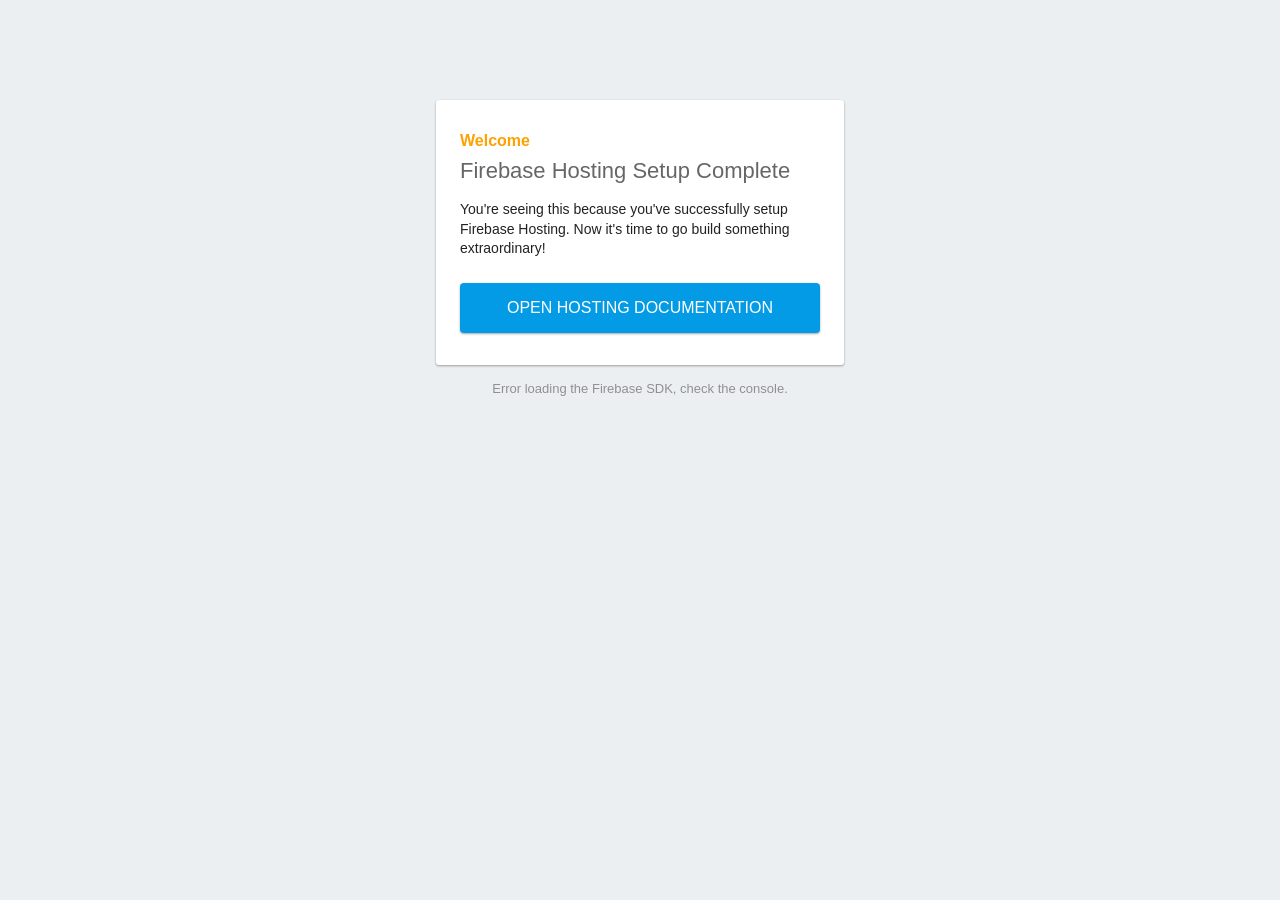
==== public/index.html @ 0179166f "firebase hosting" ====
<!DOCTYPE html>
<html>
  <head>
    <meta charset="utf-8">
    <meta name="viewport" content="width=device-width, initial-scale=1">
    <title>Welcome to Firebase Hosting</title>

    <!-- update the version number as needed -->
    <script defer src="/__/firebase/7.12.0/firebase-app.js"></script>
    <!-- include only the Firebase features as you need -->
    <script defer src="/__/firebase/7.12.0/firebase-auth.js"></script>
    <script defer src="/__/firebase/7.12.0/firebase-database.js"></script>
    <script defer src="/__/firebase/7.12.0/firebase-messaging.js"></script>
    <script defer src="/__/firebase/7.12.0/firebase-storage.js"></script>
    <!-- initialize the SDK after all desired features are loaded -->
    <script defer src="/__/firebase/init.js"></script>

    <style media="screen">
      body { background: #ECEFF1; color: rgba(0,0,0,0.87); font-family: Roboto, Helvetica, Arial, sans-serif; margin: 0; padding: 0; }
      #message { background: white; max-width: 360px; margin: 100px auto 16px; padding: 32px 24px; border-radius: 3px; }
      #message h2 { color: #ffa100; font-weight: bold; font-size: 16px; margin: 0 0 8px; }
      #message h1 { font-size: 22px; font-weight: 300; color: rgba(0,0,0,0.6); margin: 0 0 16px;}
      #message p { line-height: 140%; margin: 16px 0 24px; font-size: 14px; }
      #message a { display: block; text-align: center; background: #039be5; text-transform: uppercase; text-decoration: none; color: white; padding: 16px; border-radius: 4px; }
      #message, #message a { box-shadow: 0 1px 3px rgba(0,0,0,0.12), 0 1px 2px rgba(0,0,0,0.24); }
      #load { color: rgba(0,0,0,0.4); text-align: center; font-size: 13px; }
      @media (max-width: 600px) {
        body, #message { margin-top: 0; background: white; box-shadow: none; }
        body { border-top: 16px solid #ffa100; }
      }
    </style>
  </head>
  <body>
    <div id="message">
      <h2>Welcome</h2>
      <h1>Firebase Hosting Setup Complete</h1>
      <p>You're seeing this because you've successfully setup Firebase Hosting. Now it's time to go build something extraordinary!</p>
      <a target="_blank" href="https://firebase.google.com/docs/hosting/">Open Hosting Documentation</a>
    </div>
    <p id="load">Firebase SDK Loading&hellip;</p>

    <script>
      document.addEventListener('DOMContentLoaded', function() {
        // // 🔥🔥🔥🔥🔥🔥🔥🔥🔥🔥🔥🔥🔥🔥🔥🔥🔥🔥🔥🔥🔥🔥🔥🔥🔥🔥🔥🔥🔥🔥🔥
        // // The Firebase SDK is initialized and available here!
        //
        // firebase.auth().onAuthStateChanged(user => { });
        // firebase.database().ref('/path/to/ref').on('value', snapshot => { });
        // firebase.messaging().requestPermission().then(() => { });
        // firebase.storage().ref('/path/to/ref').getDownloadURL().then(() => { });
        //
        // // 🔥🔥🔥🔥🔥🔥🔥🔥🔥🔥🔥🔥🔥🔥🔥🔥🔥🔥🔥🔥🔥🔥🔥🔥🔥🔥🔥🔥🔥🔥🔥

        try {
          let app = firebase.app();
          let features = ['auth', 'database', 'messaging', 'storage'].filter(feature => typeof app[feature] === 'function');
          document.getElementById('load').innerHTML = `Firebase SDK loaded with ${features.join(', ')}`;
        } catch (e) {
          console.error(e);
          document.getElementById('load').innerHTML = 'Error loading the Firebase SDK, check the console.';
        }
      });
    </script>
  </body>
</html>
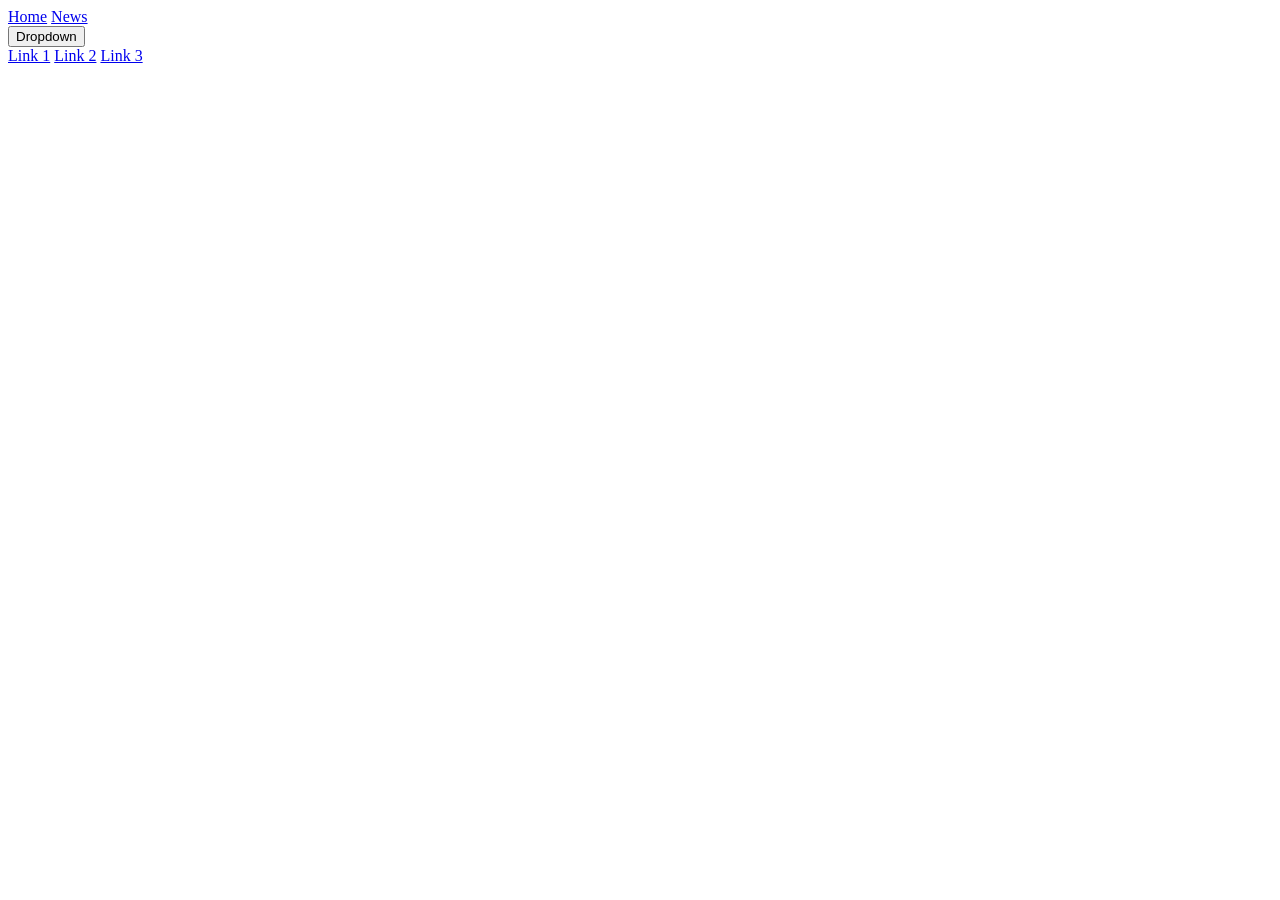
==== commit 18c959cb: "create pages + add topbar" ====
--- a/public/index.html
+++ b/public/index.html
@@ -3,63 +3,21 @@
   <head>
     <meta charset="utf-8">
     <meta name="viewport" content="width=device-width, initial-scale=1">
-    <title>Welcome to Firebase Hosting</title>
-
-    <!-- update the version number as needed -->
-    <script defer src="/__/firebase/7.12.0/firebase-app.js"></script>
-    <!-- include only the Firebase features as you need -->
-    <script defer src="/__/firebase/7.12.0/firebase-auth.js"></script>
-    <script defer src="/__/firebase/7.12.0/firebase-database.js"></script>
-    <script defer src="/__/firebase/7.12.0/firebase-messaging.js"></script>
-    <script defer src="/__/firebase/7.12.0/firebase-storage.js"></script>
-    <!-- initialize the SDK after all desired features are loaded -->
-    <script defer src="/__/firebase/init.js"></script>
-
-    <style media="screen">
-      body { background: #ECEFF1; color: rgba(0,0,0,0.87); font-family: Roboto, Helvetica, Arial, sans-serif; margin: 0; padding: 0; }
-      #message { background: white; max-width: 360px; margin: 100px auto 16px; padding: 32px 24px; border-radius: 3px; }
-      #message h2 { color: #ffa100; font-weight: bold; font-size: 16px; margin: 0 0 8px; }
-      #message h1 { font-size: 22px; font-weight: 300; color: rgba(0,0,0,0.6); margin: 0 0 16px;}
-      #message p { line-height: 140%; margin: 16px 0 24px; font-size: 14px; }
-      #message a { display: block; text-align: center; background: #039be5; text-transform: uppercase; text-decoration: none; color: white; padding: 16px; border-radius: 4px; }
-      #message, #message a { box-shadow: 0 1px 3px rgba(0,0,0,0.12), 0 1px 2px rgba(0,0,0,0.24); }
-      #load { color: rgba(0,0,0,0.4); text-align: center; font-size: 13px; }
-      @media (max-width: 600px) {
-        body, #message { margin-top: 0; background: white; box-shadow: none; }
-        body { border-top: 16px solid #ffa100; }
-      }
-    </style>
   </head>
   <body>
-    <div id="message">
-      <h2>Welcome</h2>
-      <h1>Firebase Hosting Setup Complete</h1>
-      <p>You're seeing this because you've successfully setup Firebase Hosting. Now it's time to go build something extraordinary!</p>
-      <a target="_blank" href="https://firebase.google.com/docs/hosting/">Open Hosting Documentation</a>
+    <div class="navbar">
+      <a href="index.html">Home</a>
+      <a href="#news">News</a>
+      <div class="dropdown">
+        <button class="dropbtn">Dropdown
+          <i class="fa fa-caret-down"></i>
+        </button>
+        <div class="dropdown-content">
+          <a href="#">Link 1</a>
+          <a href="#">Link 2</a>
+          <a href="#">Link 3</a>
+        </div>
+      </div>
     </div>
-    <p id="load">Firebase SDK Loading&hellip;</p>
-
-    <script>
-      document.addEventListener('DOMContentLoaded', function() {
-        // // 🔥🔥🔥🔥🔥🔥🔥🔥🔥🔥🔥🔥🔥🔥🔥🔥🔥🔥🔥🔥🔥🔥🔥🔥🔥🔥🔥🔥🔥🔥🔥
-        // // The Firebase SDK is initialized and available here!
-        //
-        // firebase.auth().onAuthStateChanged(user => { });
-        // firebase.database().ref('/path/to/ref').on('value', snapshot => { });
-        // firebase.messaging().requestPermission().then(() => { });
-        // firebase.storage().ref('/path/to/ref').getDownloadURL().then(() => { });
-        //
-        // // 🔥🔥🔥🔥🔥🔥🔥🔥🔥🔥🔥🔥🔥🔥🔥🔥🔥🔥🔥🔥🔥🔥🔥🔥🔥🔥🔥🔥🔥🔥🔥
-
-        try {
-          let app = firebase.app();
-          let features = ['auth', 'database', 'messaging', 'storage'].filter(feature => typeof app[feature] === 'function');
-          document.getElementById('load').innerHTML = `Firebase SDK loaded with ${features.join(', ')}`;
-        } catch (e) {
-          console.error(e);
-          document.getElementById('load').innerHTML = 'Error loading the Firebase SDK, check the console.';
-        }
-      });
-    </script>
   </body>
 </html>
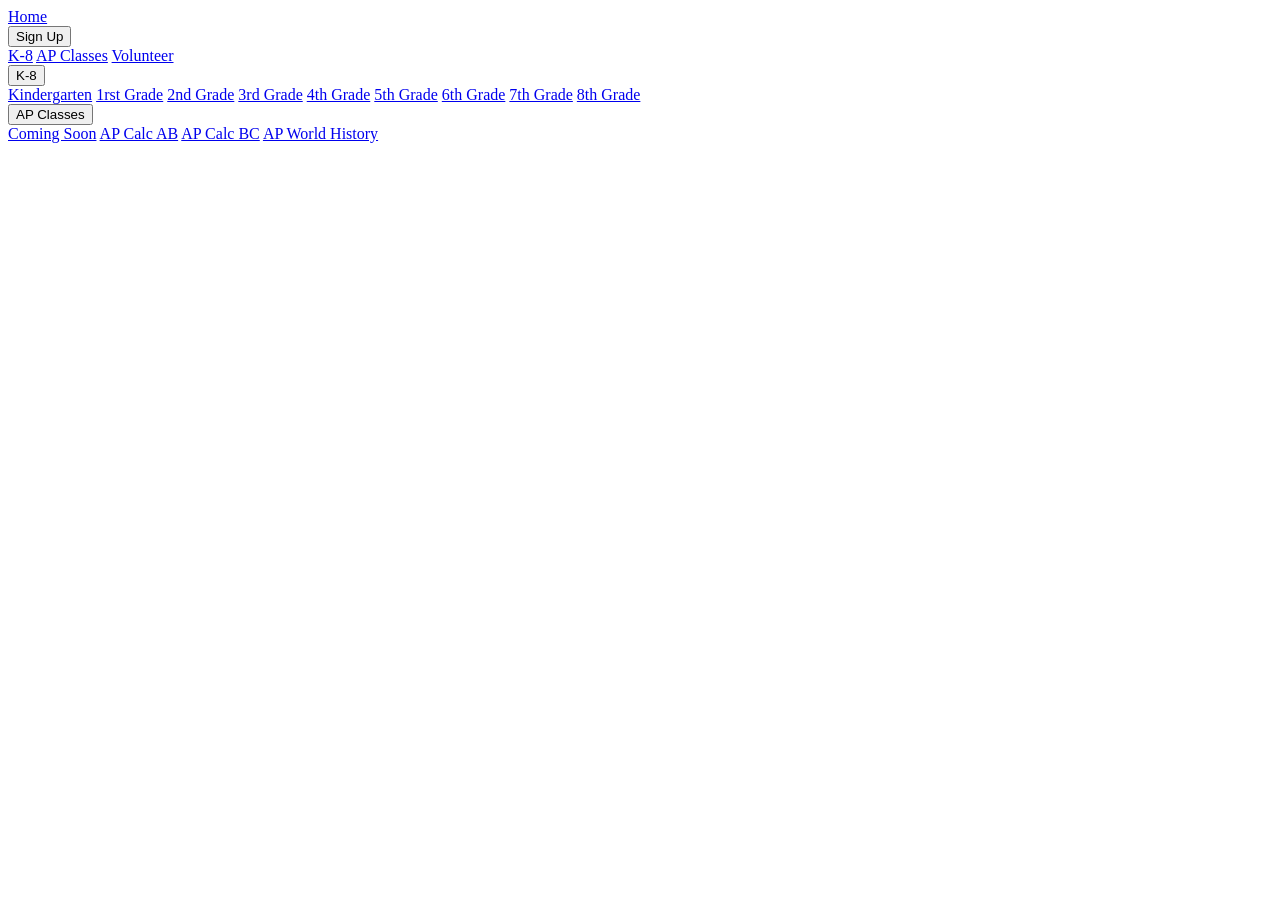
==== commit 30db4ec8: "topbar link update" ====
--- a/public/index.html
+++ b/public/index.html
@@ -7,17 +7,45 @@
   <body>
     <div class="navbar">
       <a href="index.html">Home</a>
-      <a href="#news">News</a>
       <div class="dropdown">
-        <button class="dropbtn">Dropdown
+        <button class="dropbtn"> Sign Up
           <i class="fa fa-caret-down"></i>
         </button>
         <div class="dropdown-content">
-          <a href="#">Link 1</a>
-          <a href="#">Link 2</a>
-          <a href="#">Link 3</a>
+          <a href="k8_signup.html">K-8</a>
+          <a href="ap_signup.html">AP Classes</a>
+          <a href="volunteer_signup.html">Volunteer</a>
+        </div>
+      </div>
+      <div class="dropdown">
+        <button class="dropbtn"> K-8
+          <i class="fa fa-caret-down"></i>
+        </button>
+        <div class="dropdown-content">
+          <a href="kg.html">Kindergarten</a>
+          <a href="gr1.html">1rst Grade</a>
+          <a href="gr2.html">2nd Grade</a>
+          <a href="gr3.html">3rd Grade</a>
+          <a href="gr4.html">4th Grade</a>
+          <a href="gr5.html">5th Grade</a>
+          <a href="gr6.html">6th Grade</a>
+          <a href="gr7.html">7th Grade</a>
+          <a href="gr8.html">8th Grade</a>
+        </div>
+      </div>
+      <div class="dropdown">
+        <button class="dropbtn"> AP Classes
+          <i class="fa fa-caret-down"></i>
+        </button>
+        <div class="dropdown-content">
+          <a href="kg.html">Coming Soon</a>
+          <a href="calc_ab.html">AP Calc AB</a>
+          <a href="calc_bc.html">AP Calc BC</a>
+          <a href="whap.html">AP World History</a>
         </div>
       </div>
     </div>
+
+
   </body>
 </html>
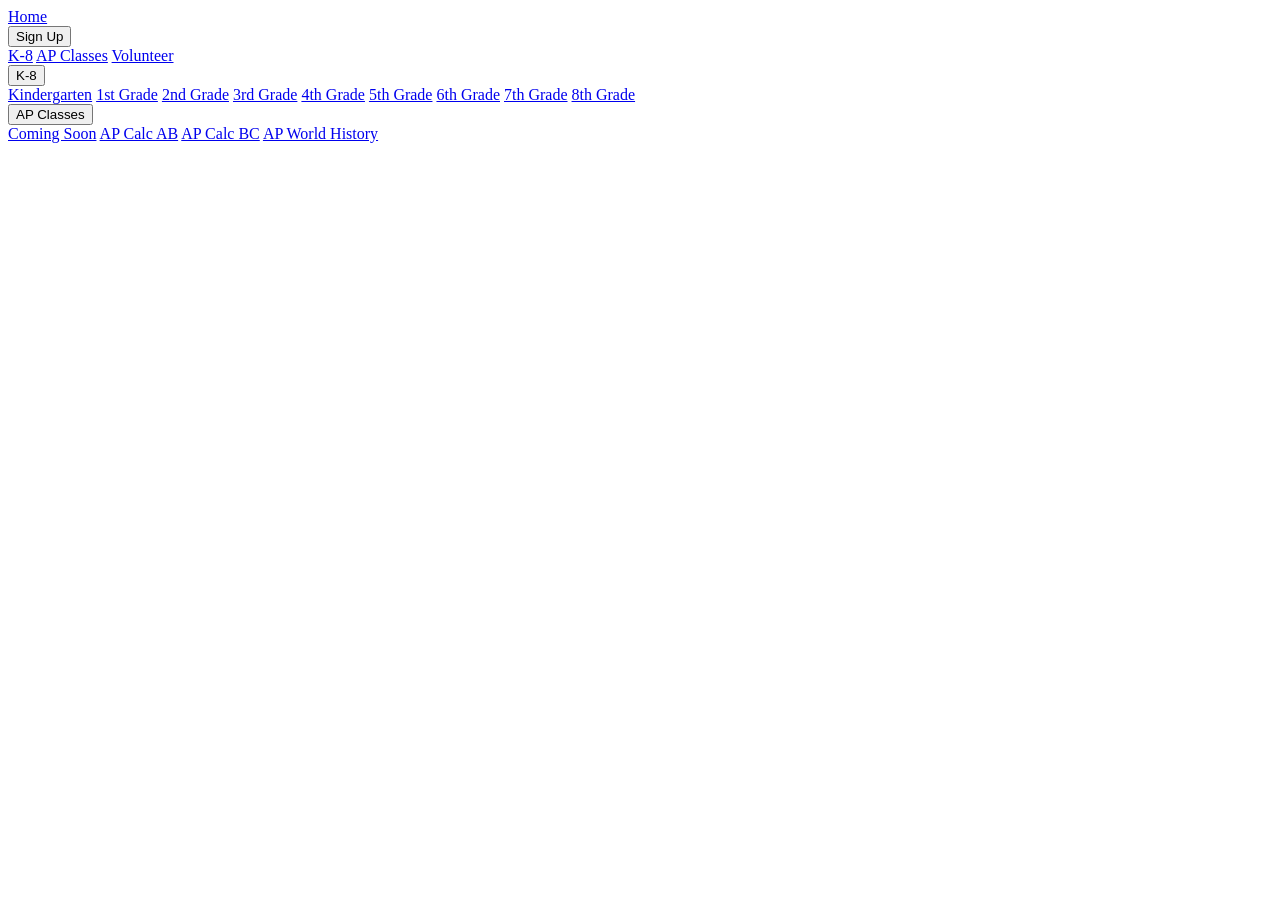
==== commit afd54f58: "Update index.html" ====
--- a/public/index.html
+++ b/public/index.html
@@ -23,7 +23,7 @@
         </button>
         <div class="dropdown-content">
           <a href="kg.html">Kindergarten</a>
-          <a href="gr1.html">1rst Grade</a>
+          <a href="gr1.html">1st Grade</a>
           <a href="gr2.html">2nd Grade</a>
           <a href="gr3.html">3rd Grade</a>
           <a href="gr4.html">4th Grade</a>
